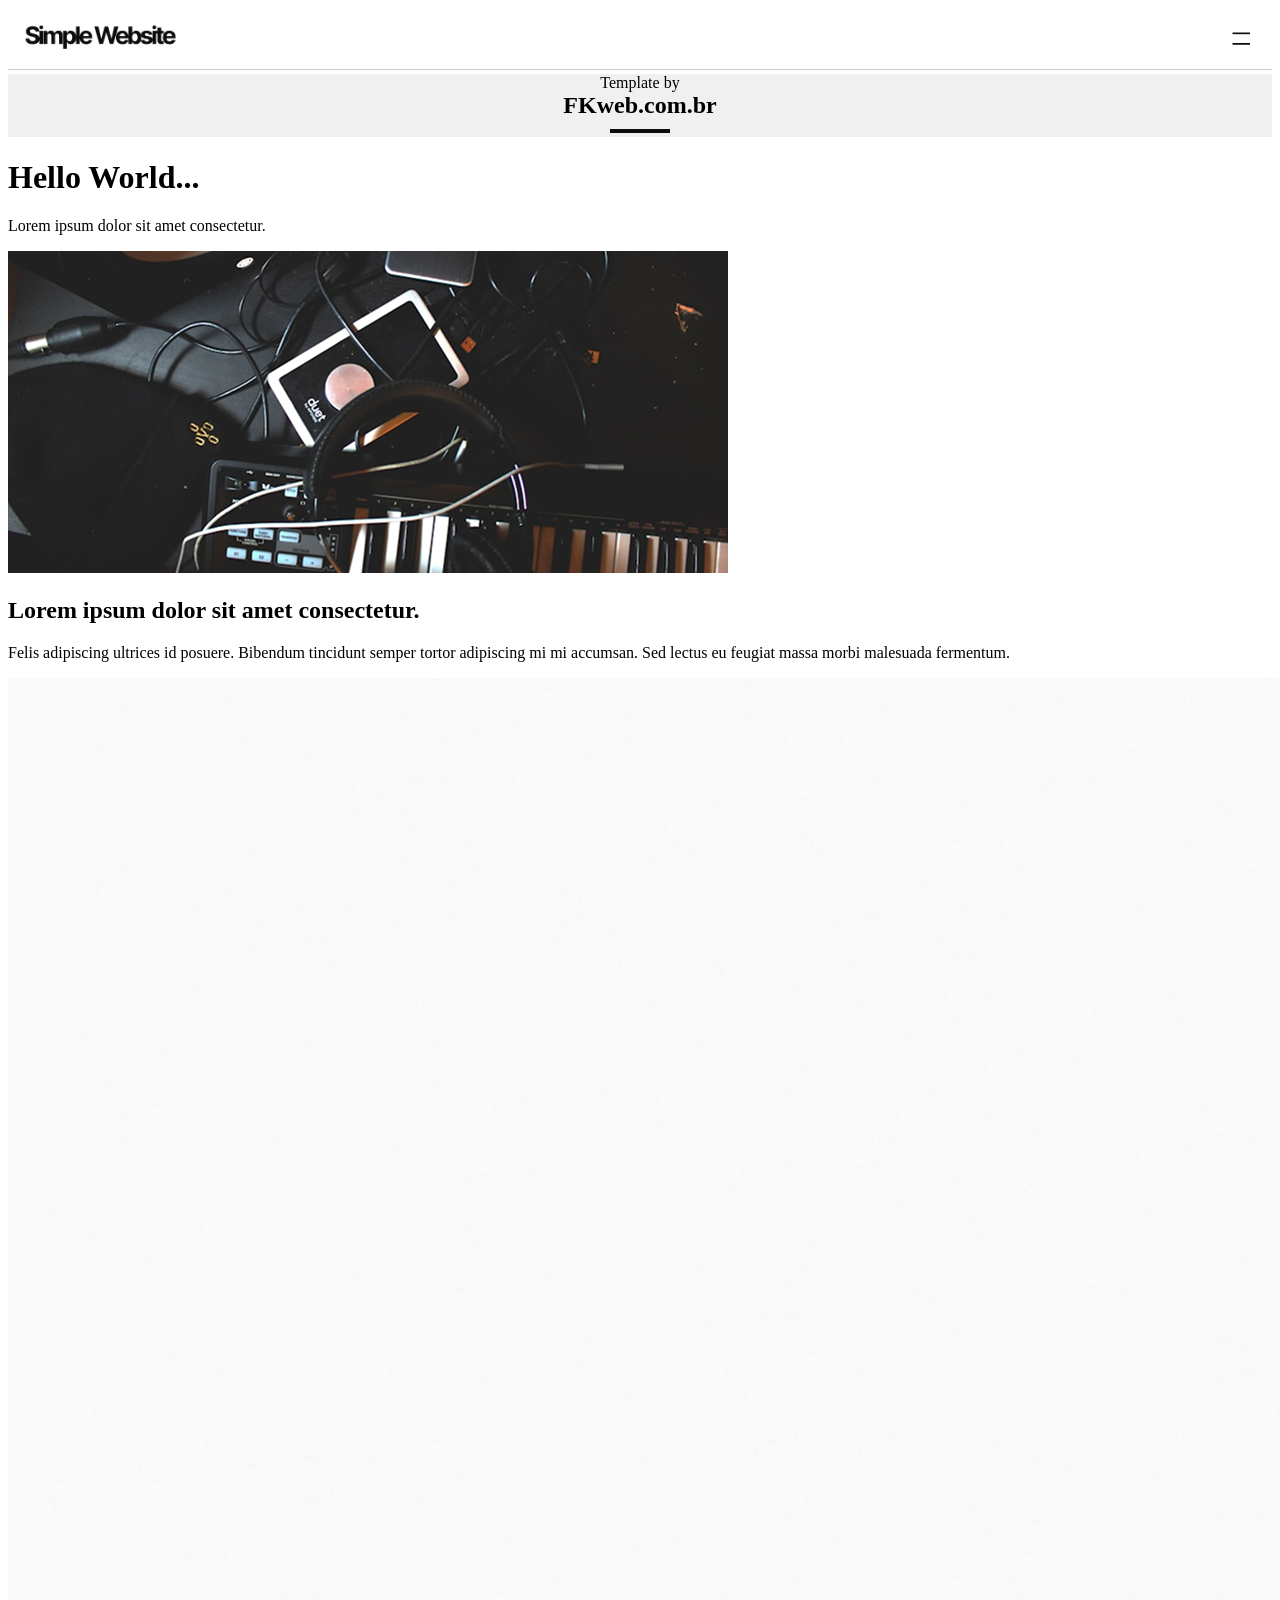
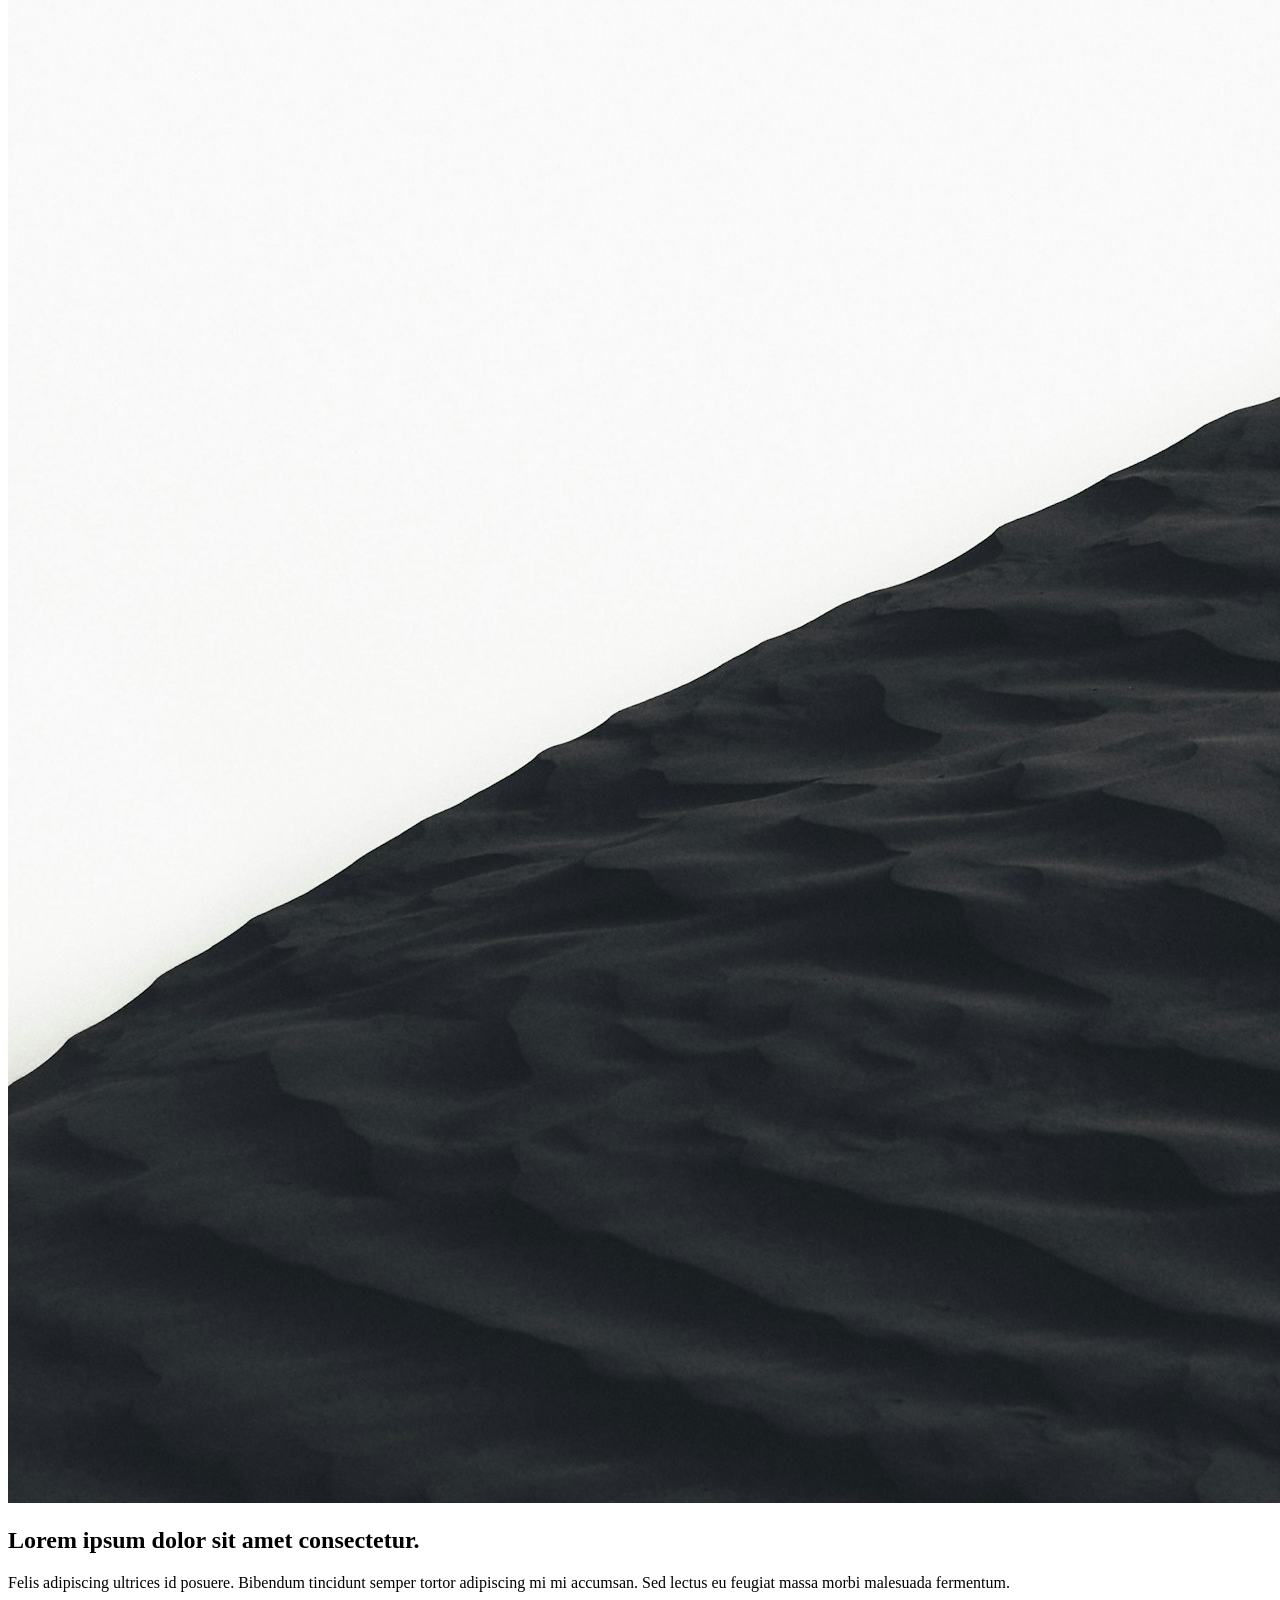
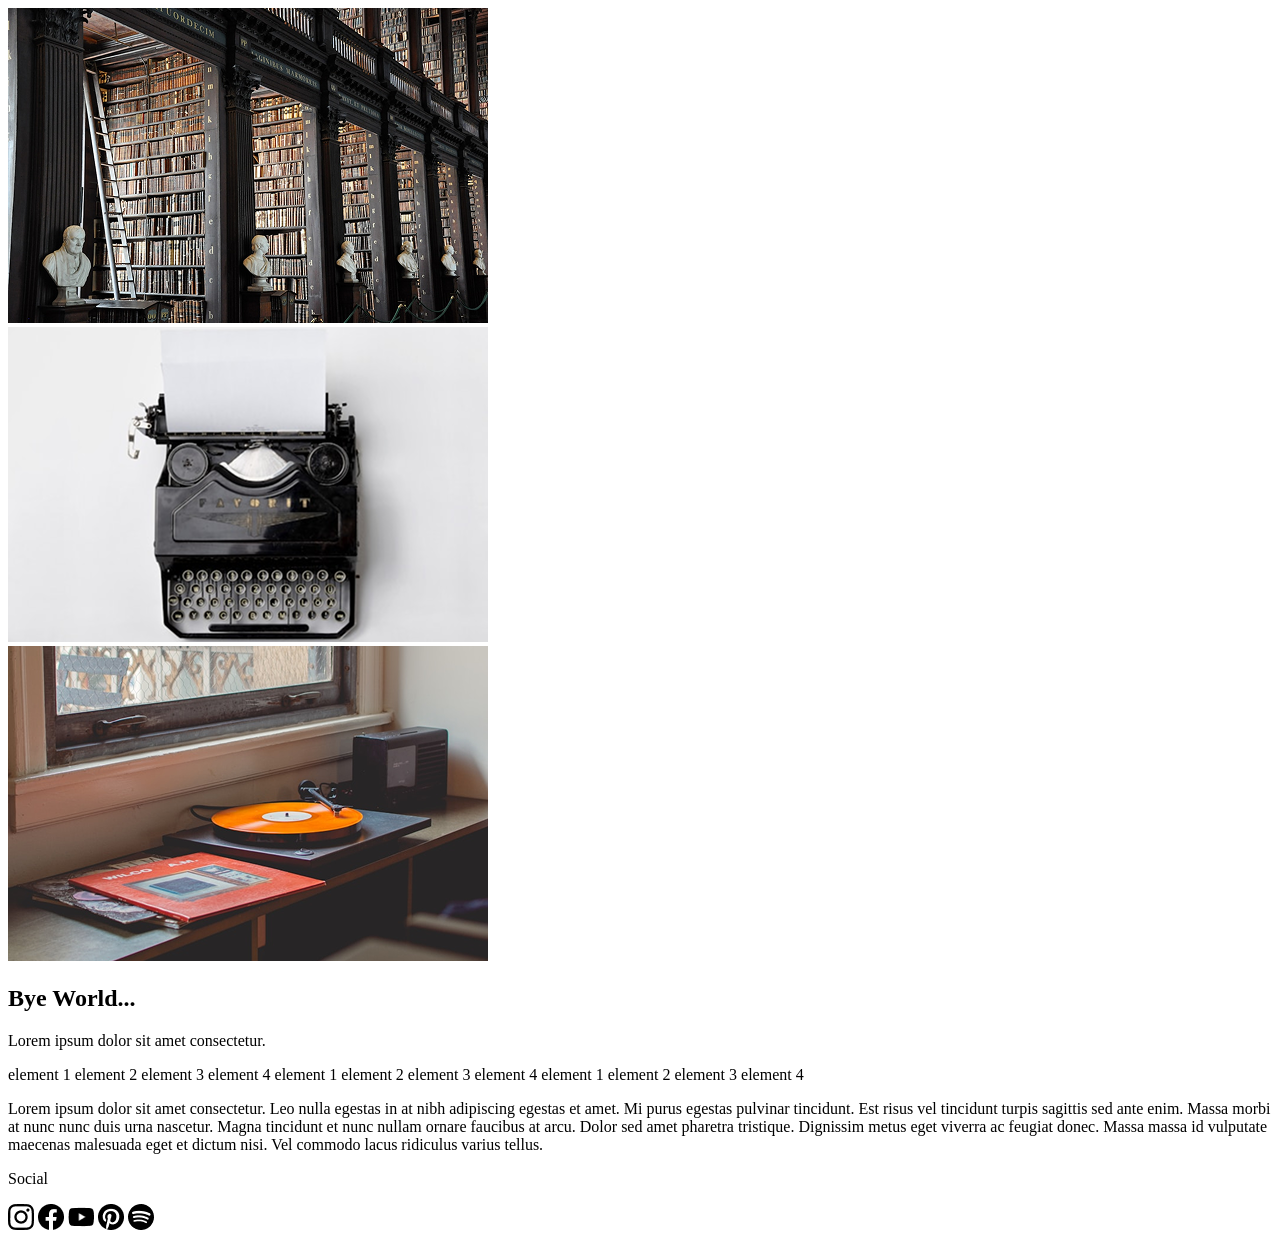
==== FKweb/index.html @ edbfb069 "Add files via upload" ====
<!DOCTYPE html>
<html lang="en">
<head>
    <meta charset="UTF-8">
    <meta name="viewport" content="width=device-width, initial-scale=1.0">
    <title>FKweb</title>
    <link rel="stylesheet" href="css/Estilo.css">

</head>
<body>
    <div id="header">

        <img src="images/Header.png">

    </div>

        <div id="main">

            <div class="template">

                <p>Template by</p>

                <h2>FKweb.com.br</h2>
                
                <div class="linha">

                    <img src="images/linha.png" alt="">

                </div>

            </div>

            

            </div>

                    <div class="titulo">

                        <h1>Hello World...</h1>

                        <p>Lorem ipsum dolor sit amet consectetur.</p>

                    </div>

                            <div class="box1">

                                <div class="Frame1">

                                    <img src="images/Frame 1.png">
                                    
                                </div>

                                <div class="text">

                                    <h2>Lorem ipsum dolor sit amet consectetur.</h2>

                                    <p>Felis adipiscing ultrices id posuere. Bibendum tincidunt semper tortor adipiscing mi mi accumsan. Sed lectus eu feugiat massa morbi malesuada fermentum.</p>
                                </div>

                            </div>
                                        <div class="box2">
                                            
                                            <img src="images/bg1.jpg">

                                            <h2>Lorem ipsum dolor sit amet consectetur.</h2>

                                            <p>Felis adipiscing ultrices id posuere. Bibendum tincidunt semper tortor adipiscing mi mi accumsan. Sed lectus eu feugiat massa morbi malesuada fermentum.</p>

                                        </div>
                                                <div class="box3">

                                                    <div class="frame2">

                                                        <img src="images/Frame 2.png">

                                                    </div>

                                                    <div class="frame3">

                                                        <img src="images/Frame 3.png">

                                                    </div>

                                                    <div class="frame4">

                                                        <img src="images/Frame 4.png">
                                                        
                                                    </div>    
                                                
                                                </div>

                                                            <div class="box4">

                                                                <h2>Bye World...</h2>

                                                                <p>Lorem ipsum dolor sit amet consectetur.</p>

                                                            </div>

                                                                    <div class="footer">

                                                                        <a>element 1</a>
                                                                        <a>element 2</a>
                                                                        <a>element 3</a>
                                                                        <a>element 4</a>
                                                                        <a>element 1</a>
                                                                        <a>element 2</a>
                                                                        <a>element 3</a>
                                                                        <a>element 4</a>
                                                                        <a>element 1</a>
                                                                        <a>element 2</a>
                                                                        <a>element 3</a>
                                                                        <a>element 4</a>

                                                                        <p>Lorem ipsum dolor sit amet consectetur. Leo nulla egestas in at nibh adipiscing egestas et amet. Mi purus egestas pulvinar tincidunt. Est risus vel tincidunt turpis sagittis sed ante enim. Massa morbi at nunc nunc duis urna nascetur. Magna tincidunt et nunc nullam ornare faucibus at arcu. Dolor sed amet pharetra tristique. Dignissim metus eget viverra ac feugiat donec. Massa massa id vulputate maecenas malesuada eget et dictum nisi. Vel commodo lacus ridiculus varius tellus.</p>

                                                                        <p>Social</p>

                                                                        <img src="images/Instagram (icon — Colour).png">
                                                                        <img src="images/Facebook (icon — Colour).png">
                                                                        <img src="images/YouTube (icon — Colour).png">
                                                                        <img src="images/Pinterest (icon — Colour).png">
                                                                        <img src="images/Spotify (icon — Colour).png">

                                                                    </div>

                                                                    
                                                            

                                                

                                        

                            
                    
            
    
    
</body>
</html>
---- FKweb/css/Estilo.css ----
#header img{
    width: 100%;
}

#main .template{
    display: flex;
    flex-direction: column;
    text-align: center;
    align-content: center;
    background-color: #F0F0F0;
}

#main .template h2{
    margin:0;
}

#main .template p{
    margin:0;
}

.footer img{
    width: 26px;
    height: 26px;
}
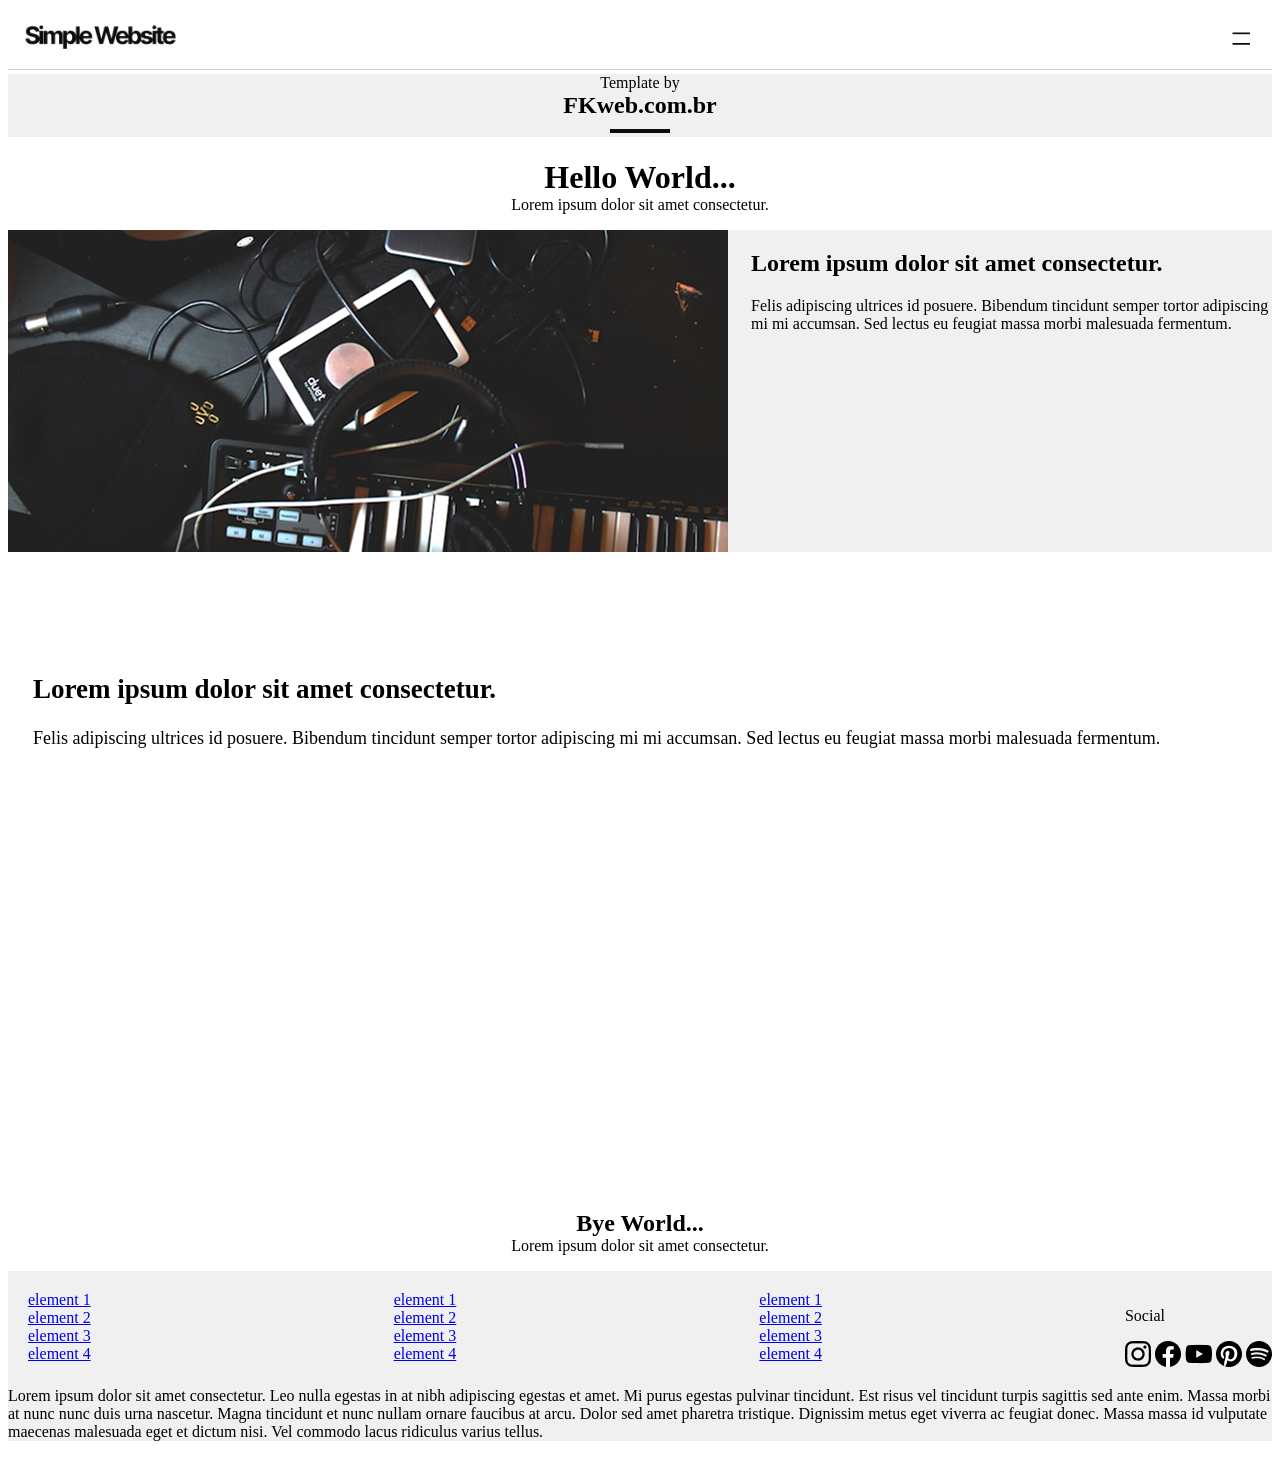
==== commit 81b9da26: "Add files via upload" ====
--- a/FKweb/index.html
+++ b/FKweb/index.html
@@ -5,7 +5,6 @@
     <meta name="viewport" content="width=device-width, initial-scale=1.0">
     <title>FKweb</title>
     <link rel="stylesheet" href="css/Estilo.css">
-
 </head>
 <body>
     <div id="header">
@@ -24,7 +23,7 @@
                 
                 <div class="linha">
 
-                    <img src="images/linha.png" alt="">
+                    <img src="images/linha.png">
 
                 </div>
 
@@ -44,7 +43,7 @@
 
                             <div class="box1">
 
-                                <div class="Frame1">
+                                <div class="frame1">
 
                                     <img src="images/Frame 1.png">
                                     
@@ -55,35 +54,38 @@
                                     <h2>Lorem ipsum dolor sit amet consectetur.</h2>
 
                                     <p>Felis adipiscing ultrices id posuere. Bibendum tincidunt semper tortor adipiscing mi mi accumsan. Sed lectus eu feugiat massa morbi malesuada fermentum.</p>
+
                                 </div>
 
                             </div>
                                         <div class="box2">
-                                            
-                                            <img src="images/bg1.jpg">
 
-                                            <h2>Lorem ipsum dolor sit amet consectetur.</h2>
+                                            <div class="text2">
 
-                                            <p>Felis adipiscing ultrices id posuere. Bibendum tincidunt semper tortor adipiscing mi mi accumsan. Sed lectus eu feugiat massa morbi malesuada fermentum.</p>
+                                                <h2>Lorem ipsum dolor sit amet consectetur.</h2>
+
+                                                <p>Felis adipiscing ultrices id posuere. Bibendum tincidunt semper tortor adipiscing mi mi accumsan. Sed lectus eu feugiat massa morbi malesuada fermentum.</p>
+
+                                            </div>
 
                                         </div>
                                                 <div class="box3">
 
                                                     <div class="frame2">
 
-                                                        <img src="images/Frame 2.png">
+                                                        
 
                                                     </div>
 
                                                     <div class="frame3">
 
-                                                        <img src="images/Frame 3.png">
+                                                       
 
                                                     </div>
 
                                                     <div class="frame4">
 
-                                                        <img src="images/Frame 4.png">
+                                                        
                                                         
                                                     </div>    
                                                 
@@ -97,44 +99,58 @@
 
                                                             </div>
 
-                                                                    <div class="footer">
+                                                                    <div id="footer">
 
-                                                                        <a>element 1</a>
-                                                                        <a>element 2</a>
-                                                                        <a>element 3</a>
-                                                                        <a>element 4</a>
-                                                                        <a>element 1</a>
-                                                                        <a>element 2</a>
-                                                                        <a>element 3</a>
-                                                                        <a>element 4</a>
-                                                                        <a>element 1</a>
-                                                                        <a>element 2</a>
-                                                                        <a>element 3</a>
-                                                                        <a>element 4</a>
+                                                                        <div class="colunas">
+
+                                                                            <div class="coluna1">
+
+                                                                                <a href="#">element 1</a>
+                                                                                <a href="#">element 2</a>
+                                                                                <a href="#">element 3</a>
+                                                                                <a href="#">element 4</a>
+
+                                                                            </div>
+
+                                                                            <div class="coluna2">
+
+                                                                                <a href="#">element 1</a>
+                                                                                <a href="#">element 2</a>
+                                                                                <a href="#">element 3</a>
+                                                                                <a href="#">element 4</a>
+
+                                                                            </div>
+
+                                                                            <div class="coluna3">
+
+                                                                                <a href="#">element 1</a>
+                                                                                <a href="#">element 2</a>
+                                                                                <a href="#">element 3</a>
+                                                                                <a href="#">element 4</a>
+
+                                                                            </div>
+
+                                                                           
+
+                                                                            <div class="Contato">
+                                                                            
+                                                                                <p>Social</p>
+
+                                                                                <img src="images/Instagram (icon — Colour).png">
+                                                                                <img src="images/Facebook (icon — Colour).png">
+                                                                                <img src="images/YouTube (icon — Colour).png">
+                                                                                <img src="images/Pinterest (icon — Colour).png">
+                                                                                <img src="images/Spotify (icon — Colour).png">
+
+                                                                            </div>
+                                                                    
+                                                                        </div>
 
                                                                         <p>Lorem ipsum dolor sit amet consectetur. Leo nulla egestas in at nibh adipiscing egestas et amet. Mi purus egestas pulvinar tincidunt. Est risus vel tincidunt turpis sagittis sed ante enim. Massa morbi at nunc nunc duis urna nascetur. Magna tincidunt et nunc nullam ornare faucibus at arcu. Dolor sed amet pharetra tristique. Dignissim metus eget viverra ac feugiat donec. Massa massa id vulputate maecenas malesuada eget et dictum nisi. Vel commodo lacus ridiculus varius tellus.</p>
 
-                                                                        <p>Social</p>
-
-                                                                        <img src="images/Instagram (icon — Colour).png">
-                                                                        <img src="images/Facebook (icon — Colour).png">
-                                                                        <img src="images/YouTube (icon — Colour).png">
-                                                                        <img src="images/Pinterest (icon — Colour).png">
-                                                                        <img src="images/Spotify (icon — Colour).png">
-
                                                                     </div>
 
-                                                                    
-                                                            
+        </div>
 
-                                                
-
-                                        
-
-                            
-                    
-            
-    
-    
 </body>
 </html>
--- a/FKweb/css/Estilo.css
+++ b/FKweb/css/Estilo.css
@@ -1,24 +1,186 @@
 #header img{
     width: 100%;
 }
+#main .template{
+    flex-direction: column;
+    text-align: center;
+    background-color: #F0F0F0;
+}
+#main .template h2{
+    margin:0;
+}
+#main .template p{
+    margin:0;
+}
+.titulo{
+    text-align: center;
+}
+.titulo h1{
+    margin-bottom:0;
+}
+.titulo p{
+    margin-top:0;
+}
+.box1{
+    display: flex;
+    width: 100%;
+    height: 322px;
+    background-color: #F0F0F0;
+}
+.box1 .text{
+    margin-left: 23px;
+}
+.box2{
+    background-image: url(/images/bg1.jpg);
+    width: 100%;
+    height: 323px;
+    background-size: cover;
+    background-position: 100%;
+    display: flex;
+    font-size: large;
+}
 
-#main .template{
+
+.text2{
+    margin: 100px;
+    margin-left: 25px;
+    align-content: start;
+}
+.box3{
+    justify-content: space-evenly;
+    display: flex;
+    height: 315px;
+}
+.frame2{
+    width: 100%;
+    height: 315px;
+    background-size: cover;
+    background-image: url(/images/Frame\ 2.png);
+    background-position: 100%;
+}
+.frame3{
+    width: 100%;
+    height: 315px;
+    background-size: cover;
+    background-image: url(/images/Frame\ 3.png);
+    background-position: 100%;
+}
+.frame4{
+    width: 100%;
+    height: 315px;
+    background-size: cover;
+    background-image: url(/images/Frame\ 4.png);
+    background-position: 100%;
+}
+
+.box4{
     display: flex;
     flex-direction: column;
     text-align: center;
-    align-content: center;
+}
+.box4 h2{
+    margin-bottom: 0;
+}
+.box4 p{
+    margin-top: 0;
+}
+.colunas {
+    width: 100%;
+    display: flex;
+    justify-content: space-between;
+}
+.coluna1{
+    display: flex;
+    flex-direction: column;
+    margin-left: 20px;
+}
+.coluna2{
+    display: flex;
+    flex-direction: column;
+    
+}
+.coluna3{
+    display: flex;
+    flex-direction: column;
+}
+#footer{
     background-color: #F0F0F0;
+    padding-top: 20px;
 }
-
-#main .template h2{
-    margin:0;
-}
-
-#main .template p{
-    margin:0;
-}
-
-.footer img{
-    width: 26px;
-    height: 26px;
+@media  screen and (max-width:720px) {
+    #header img{
+        width: 744px;
+    }
+    .titulo{
+        width: 100%;
+        padding: 20px;
+    }
+    .box1{
+        display: flex;
+        flex-direction: column;
+        padding-right: 40px;
+    }
+    .box1 .text{
+        width: 100%;
+        display: flex;
+        flex-direction: column;
+        justify-content: center;
+        align-items: flex-start;
+        padding: 20px;
+        margin-left: 0;
+        background-color: #F0F0F0;
+    }
+    .box1 img{
+        width: 744px;
+    }
+    .box2 {
+        width: 100%;
+        margin-top: 180px;
+        padding: 20px;
+    }
+    .box2 .text2{
+        display: flex;
+        flex-direction: column;
+        align-items: flex-start;
+        margin: 60px 0 0 5px;
+    }
+    .box3 {
+        height: 100%;
+        flex-direction: column; 
+    }
+    .frame2,.frame3,.frame4 {
+    width: 100%;
+    height: 100%; 
+    padding-bottom: 300px;
+    padding-right: 40px;
+    background-size: cover;
+    background-position: center;
+    background-repeat: no-repeat;
+    }
+    #footer{
+        width: 100%;
+        padding: 20px;
+    }
+    .colunas {
+        display: flex;
+        flex-direction: column; 
+        align-items: center;
+    }
+    .coluna1{
+        width: 100%;
+        margin-bottom: 20px;
+        text-align: left;
+        margin: 0 0 20px 0;
+        
+    }
+    .coluna2,.coluna3{
+        width: 100%;
+        margin-bottom: 20px;
+        text-align: left;
+    }
+    .Contato {
+        width: 100%;
+        margin-bottom: 20px; 
+        text-align: left;
+    }
 }
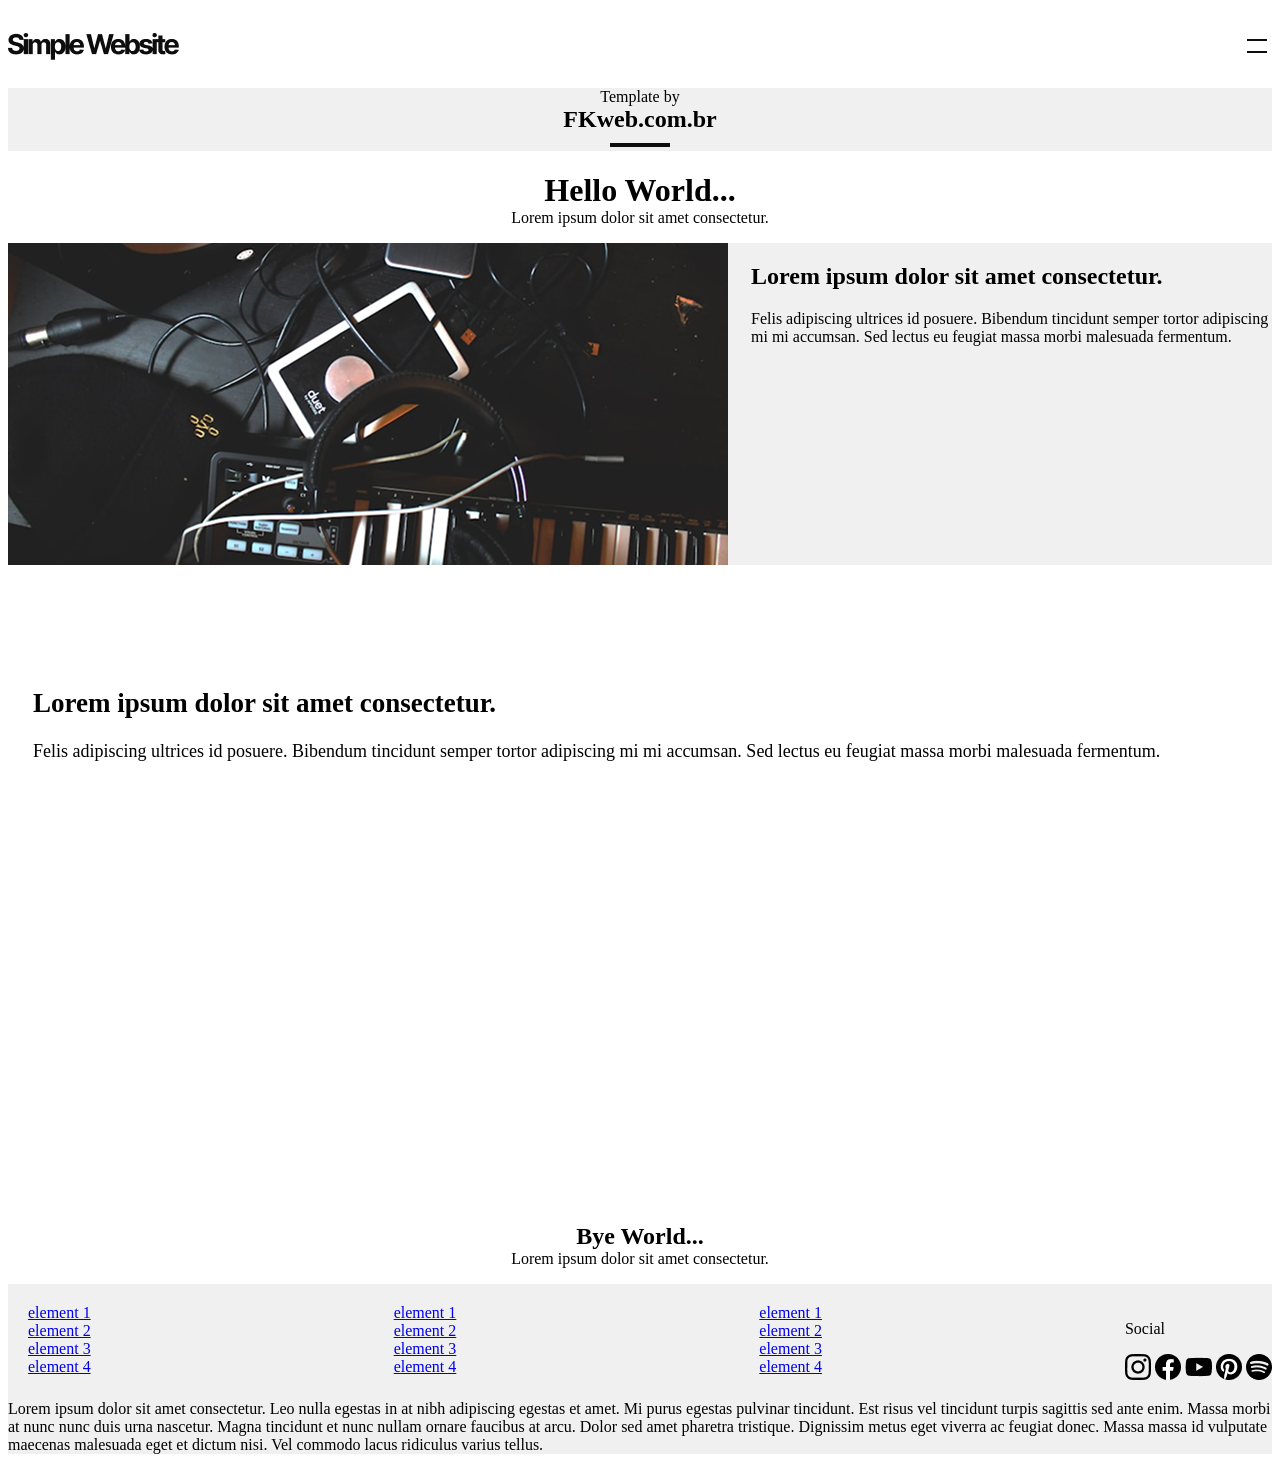
==== commit 240f66a6: "Add files via upload" ====
--- a/FKweb/index.html
+++ b/FKweb/index.html
@@ -9,7 +9,17 @@
 <body>
     <div id="header">
 
-        <img src="images/Header.png">
+        <div class="texth">
+
+            <img src="images/Simple Website.png">
+
+        </div>
+
+        <div class="menuburguer">
+
+            <img src="images/menub.png">
+            
+        </div>
 
     </div>
 
--- a/FKweb/css/Estilo.css
+++ b/FKweb/css/Estilo.css
@@ -1,5 +1,11 @@
-#header img{
+#header{
     width: 100%;
+    height: 80px;
+    display: flex;
+    align-items: center;
+    justify-content: space-between;
+
+
 }
 #main .template{
     flex-direction: column;
@@ -107,10 +113,7 @@
     background-color: #F0F0F0;
     padding-top: 20px;
 }
-@media  screen and (max-width:720px) {
-    #header img{
-        width: 744px;
-    }
+@media  screen and (max-width:1000px) {
     .titulo{
         width: 100%;
         padding: 20px;
@@ -118,7 +121,6 @@
     .box1{
         display: flex;
         flex-direction: column;
-        padding-right: 40px;
     }
     .box1 .text{
         width: 100%;
@@ -129,14 +131,16 @@
         padding: 20px;
         margin-left: 0;
         background-color: #F0F0F0;
+        box-sizing: border-box;
     }
     .box1 img{
-        width: 744px;
+        width: 100%;
     }
     .box2 {
         width: 100%;
         margin-top: 180px;
         padding: 20px;
+        box-sizing: border-box;
     }
     .box2 .text2{
         display: flex;
@@ -155,11 +159,12 @@
     padding-right: 40px;
     background-size: cover;
     background-position: center;
-    background-repeat: no-repeat;
+    box-sizing: border-box;
     }
     #footer{
         width: 100%;
         padding: 20px;
+        box-sizing: border-box;
     }
     .colunas {
         display: flex;
